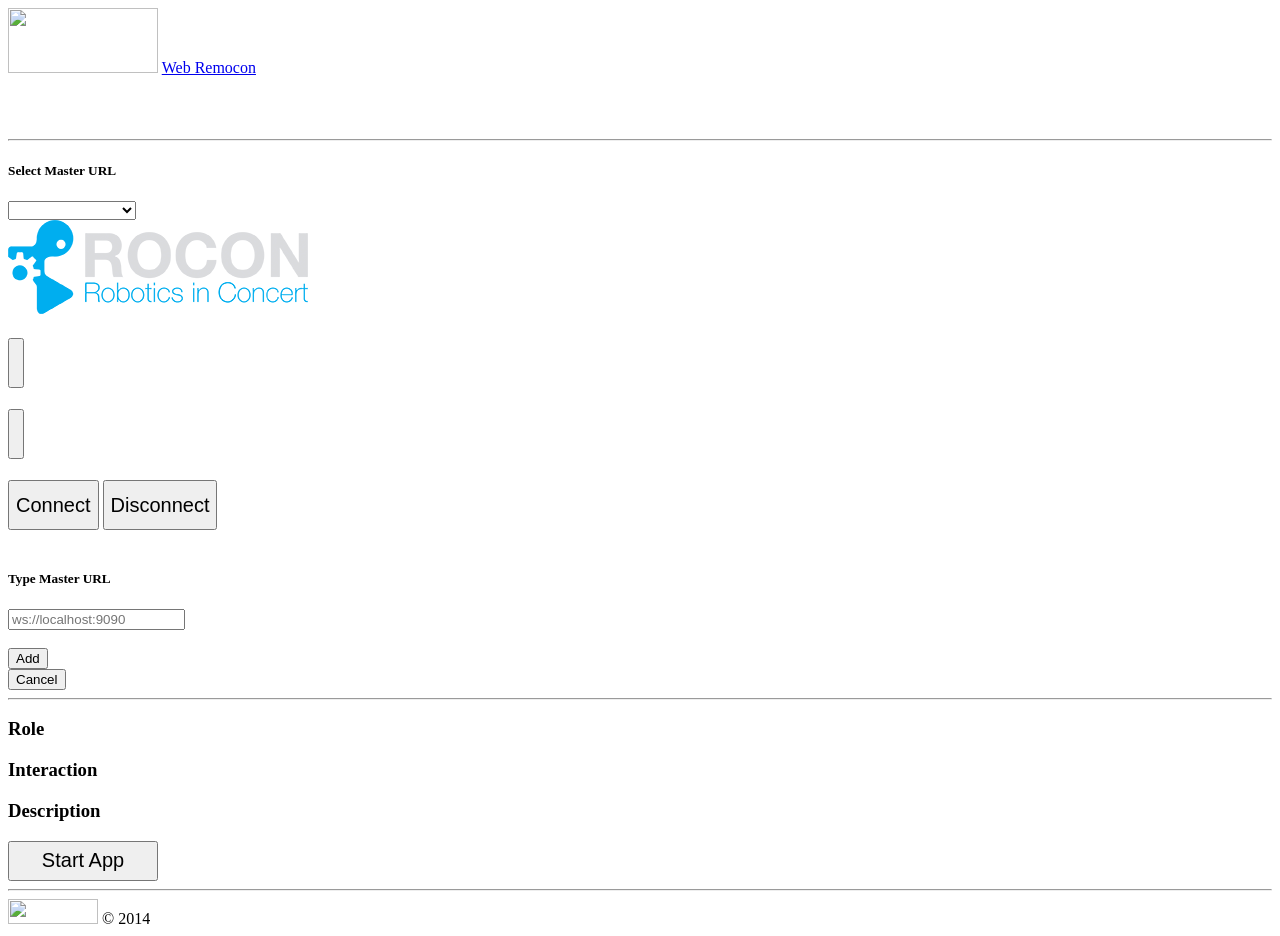
==== www/rocon_web_remocon/index.html @ 0dc2d6f8 "Update from rocon project in github" ====
<!DOCTYPE html>
<html>
<head>
    <meta charset="UTF-8">
    <meta name="viewport" content="width=device-width, initial-scale=1">
    <title>Rocon Remocon</title>

    <!-- JS, Jquery, Bootstrap, Yaml  -->
    <script type="text/javascript" src="/rocon_web_common/js/thirdparty/jquery/jquery-1.11.1.min.js"></script>
    <script type="text/javascript" src="/rocon_web_common/js/thirdparty/jquery/jquery.cookie.js"></script>
    <script type="text/javascript" src="/rocon_web_common/js/thirdparty/bootstrap/bootstrap.js"></script>
    <script type="text/javascript" src="/rocon_web_common/js/thirdparty/js-yaml/js-yaml.js"></script>

    <link rel="stylesheet" href="/rocon_web_common/css/bootstrap.css">
    <link rel="stylesheet" href="/rocon_web_common/css/bootstrap-theme.css">
    
    <!-- ROS related -->
    <script type="text/javascript" src="/rocon_web_common/js/thirdparty/eventemitter2/eventemitter2.js"></script>
    <script type="text/javascript" src="/rocon_web_common/js/ros/robotwebtools/roslib.js"></script>
    <script type="text/javascript" src="/rocon_web_common/js/thirdparty/uuid.js"></script>


    <!-- etc -->
    <script type="text/javascript" src="index.js"></script>
</head>

<body>
    <div class="container-fluid">

        <!-- Header -->
        <div class="navbar navbar-inverse navbar-fixed-top">
            <div class="navbar-inner">
                <div class="container-fluid">
                    <img class="navbar-brand" style="height:65px; width:150px;" src="/rocon_web_common/img/rocon_logo.png"></img>
                    <a class="navbar-brand" href="#" style="margin-top:6px">Web Remocon</a>
                </div>
            </div>
        </div>
 
        <br><br><br><hr>
        <div class="row">
            <div class="col-sm-4">
                <div id="selecturl">
                    <h5 class="text-center"><strong>Select Master URL</strong></h5>
                    <select class="form-control" id="urlList">
                        <option disabled="disabled">(Please add URL)</option>
                    </select>
                </div>

                <div id="masterinfo">
                    <div class="panel panel-default">
                        <div class="panel-body" id="masterinfopanel">
                            <img src="../rocon_web_common/img/rocon_logo.png"></img>
                        </div>
                    </div>
                </div>
            </div>

            <div class="col-sm-1">
                <button type="button" class="btn btn-info btn btn-block" style="margin-top:20px; height:50px; font-size:20px" data-toggle="collapse" data-target="#openaddurl" id="urladdBtn">
                    <span class="glyphicon glyphicon-plus" aria-hidden="true"></span>
                </button>
                    
            </div>
            
            <div class="col-sm-1">
                <button type="button" class="btn btn-info btn btn btn-block" style="margin-top:20px; height:50px; font-size:20px" id="urldeleteBtn">
                        <span class="glyphicon glyphicon-minus" aria-hidden="true"></span>
                </button>
            </div>
    
            <div class="col-sm-2 col-sm-offset-4">
                <button type="button" class="btn btn-info btn btn-block" id="connectBtn" style="margin-top:20px; height:50px; font-size:20px">Connect</button>
                <button type="button" class="btn btn-danger btn btn-block" id="disconnectBtn" style="margin-top:20px; height:50px; font-size:20px">Disconnect</button>
            </div>
        </div>

        <br>
        <div class="row">
            <div class="col-sm-4">
                <div id="openaddurl" class="collapse out">
                    <div class="well well-sm">
                        <form role="form">
                            <div class="form-group">
                                <h5 class="text-center"><strong>Type Master URL</strong></h5>
                                <input type="text" class="form-control" id="typeURL" placeholder="ws://localhost:9090">
                            </div>
                            <div class="row">
                                <br>
                                <div class="col-xs-6 col-md-6">
                                    <button type="button" class="btn btn-default btn btn-block" data-toggle="collapse" data-target="#openaddurl" id="addurl_addBtn">Add</button>
                                </div>
                                <div class="col-xs-6 col-md-6">
                                    <button type="button" class="btn btn-default btn btn-block" data-toggle="collapse" data-target="#openaddurl">Cancel</button>
                                </div>
                            </div>
                        </form>
                    </div>
                </div>
            </div>
        </div>
        
        <hr>
        <div class="row">
            <div class="col-sm-4">
                <div class="well well-sm">
                    <h3 class="text-center"><span class="label label-primary">Role</span></h3>
                    <div class="list-group" id="roles_listgroup">
                    </div>
                </div>
            </div>
            
            <div class="col-sm-4">
                <div class="well well-sm">
                <h3 class="text-center"><span class="label label-primary">Interaction</span></h3>
                    <div class="list-group" id="interactions_listgroup">
                    </div>
                </div>
            </div>
            
            <div class="col-sm-4">
                <div class="well well-sm">
                    <h3 class="text-center"><span class="label label-primary">Description</span></h3>
                    <div class="panel panel-default">
                        <div class="panel-body" id="descriptionpanel">
                        </div>
                    </div>

                    <button type="button" class="btn btn-info center-block" style="width:150px; height:40px; font-size:20px" id="startappBtn">Start App</button>
                </div>
            </div>
        </div>

        <hr>
    </div>

    <!-----------footer----------->
    <footer>
      <img style="width:90px; height:25px;" src="/rocon_web_common/img/yujin_logo.jpg"></img>
      &copy 2014
    </footer>
    <!----------!footer----------->
</body>

</html>
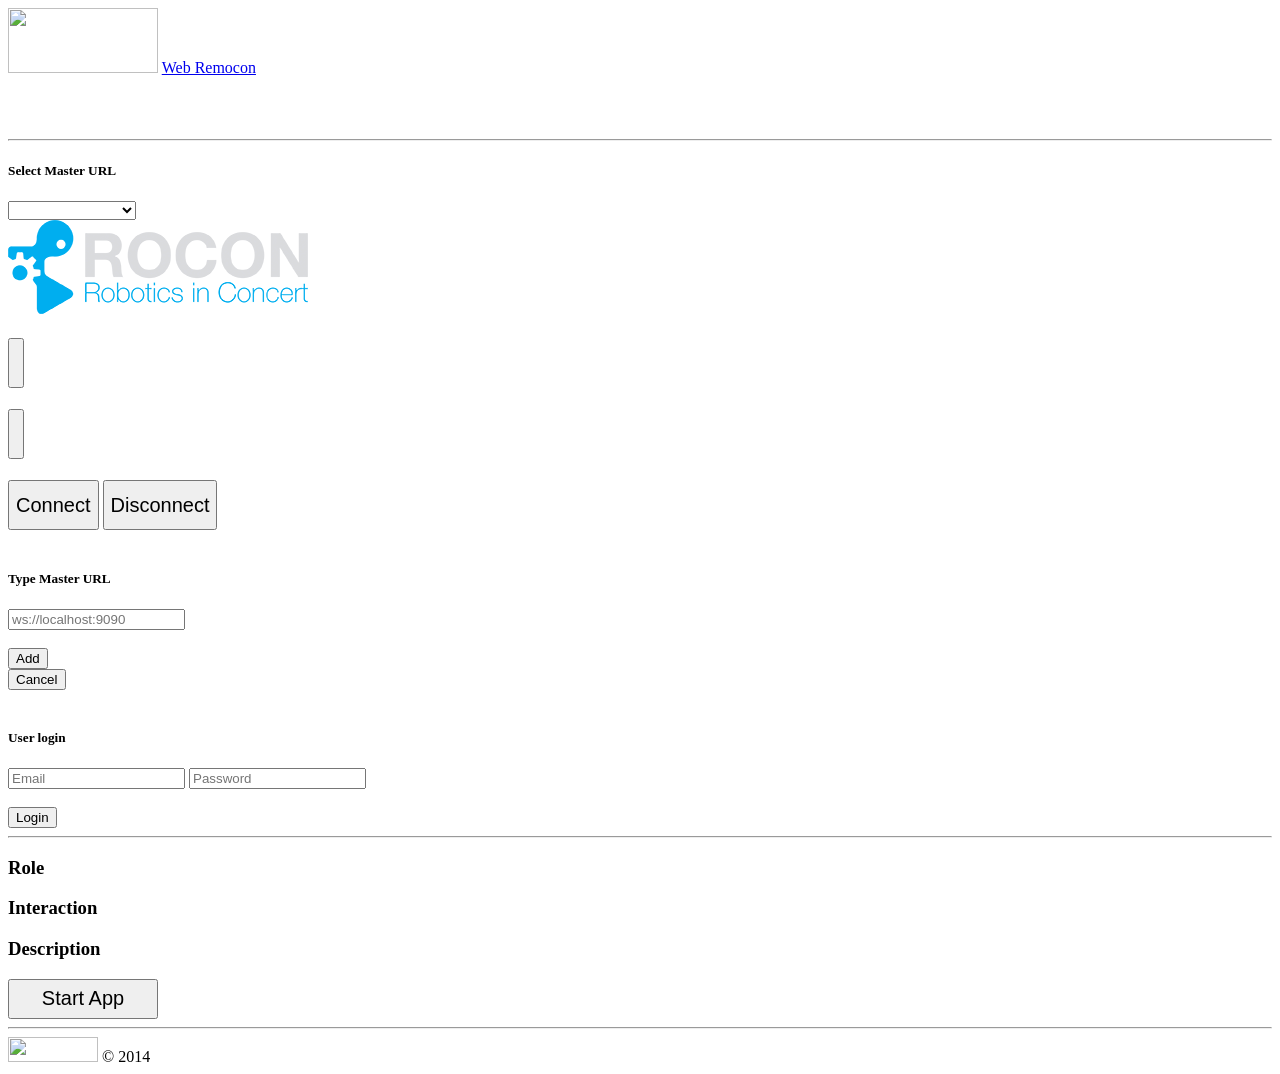
==== commit 5225e370: "Authentication and authorization added Added to index.html and index.js Ivan's changes" ====
--- a/www/rocon_web_remocon/index.html
+++ b/www/rocon_web_remocon/index.html
@@ -21,7 +21,7 @@
 
 
     <!-- etc -->
-    <script type="text/javascript" src="index.js"></script>
+    <script type="text/javascript" src="/rocon_web_remocon/index.js"></script>
 </head>
 
 <body>
@@ -99,7 +99,30 @@
                 </div>
             </div>
         </div>
-        
+       
+        <br>
+        <div class="row">
+          <div class="col-sm-4">
+            <div id="userlogin">
+              <div class="well well-sm">
+                <form role="form">
+                  <div class="form-group">
+                    <h5 class="text-center"><strong>User login</strong></h5>
+                    <input type="text" class="form-control" id="user" placeholder="Email">
+                    <input type="text" class="form-control" id="pass" placeholder="Password">
+                    </div>
+                  <div class="row">
+                    <br>
+                    <div class="col-xs-6 col-md-6">
+                      <button type="button" class="btn btn-default btn btn-block" data-target="#userlogin" id="loginBtn">Login</button>
+                      </div>
+                    </div>
+                  </form>
+                </div>
+              </div>
+            </div>
+          </div>
+
         <hr>
         <div class="row">
             <div class="col-sm-4">
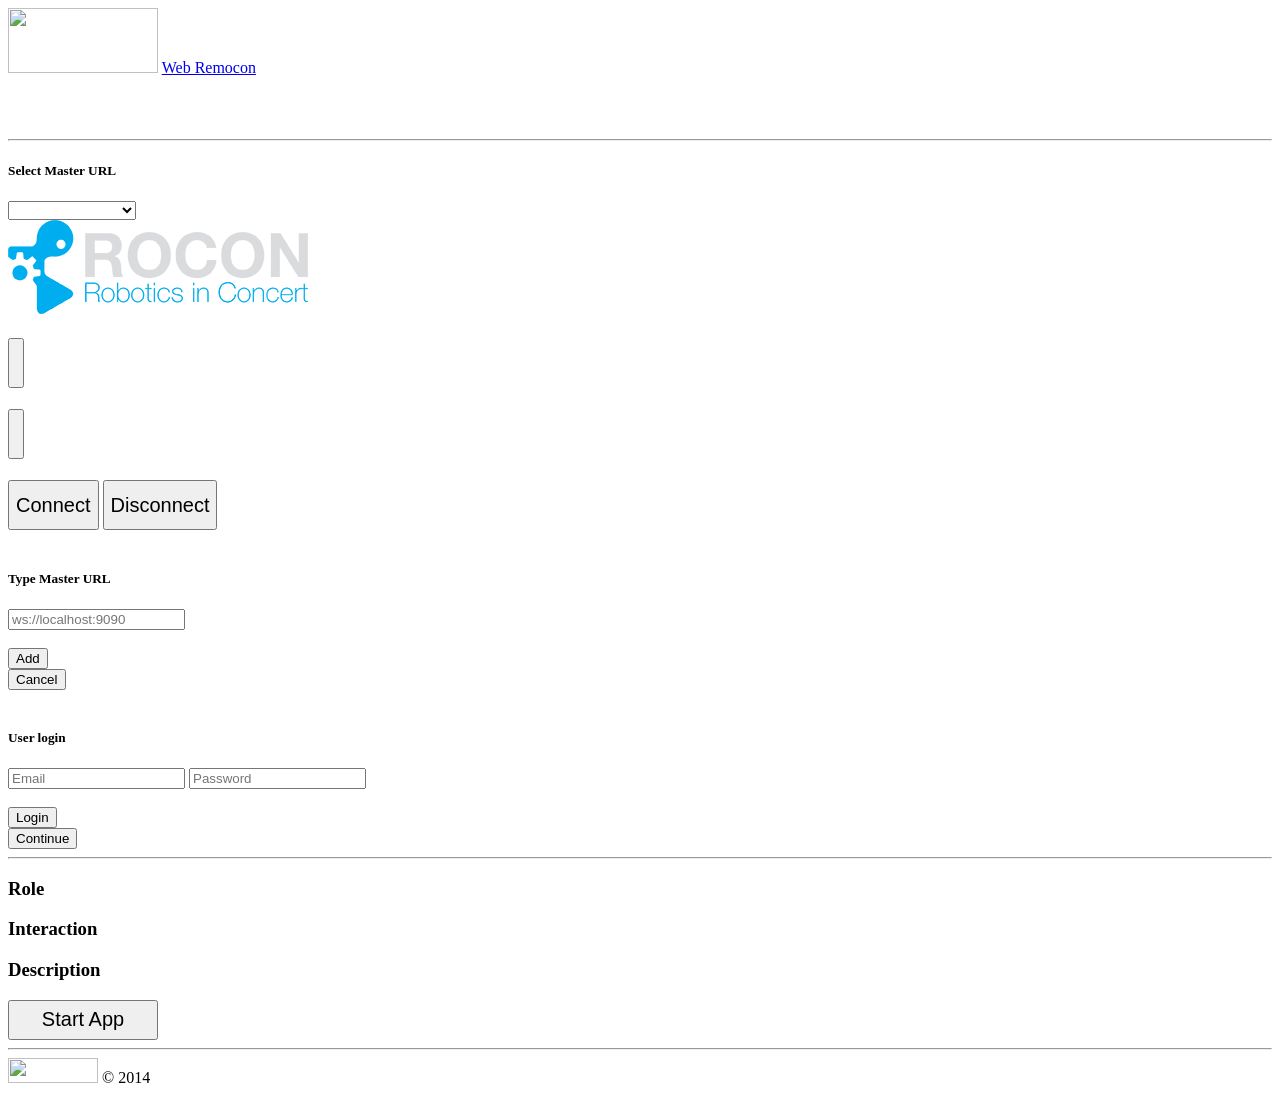
==== commit 2901fcb3: "Added authentication and continue button to index.html" ====
--- a/www/rocon_web_remocon/index.html
+++ b/www/rocon_web_remocon/index.html
@@ -21,7 +21,7 @@
 
 
     <!-- etc -->
-    <script type="text/javascript" src="/rocon_web_remocon/index.js"></script>
+    <script type="text/javascript" src="index.js"></script>
 </head>
 
 <body>
@@ -116,6 +116,9 @@
                     <div class="col-xs-6 col-md-6">
                       <button type="button" class="btn btn-default btn btn-block" data-target="#userlogin" id="loginBtn">Login</button>
                       </div>
+                    <div>
+                      <button type="button" class="btn btn-default btn btn-block" data-target="#continuelogin" id="continueBtn">Continue</button>
+                    </div>   
                     </div>
                   </form>
                 </div>
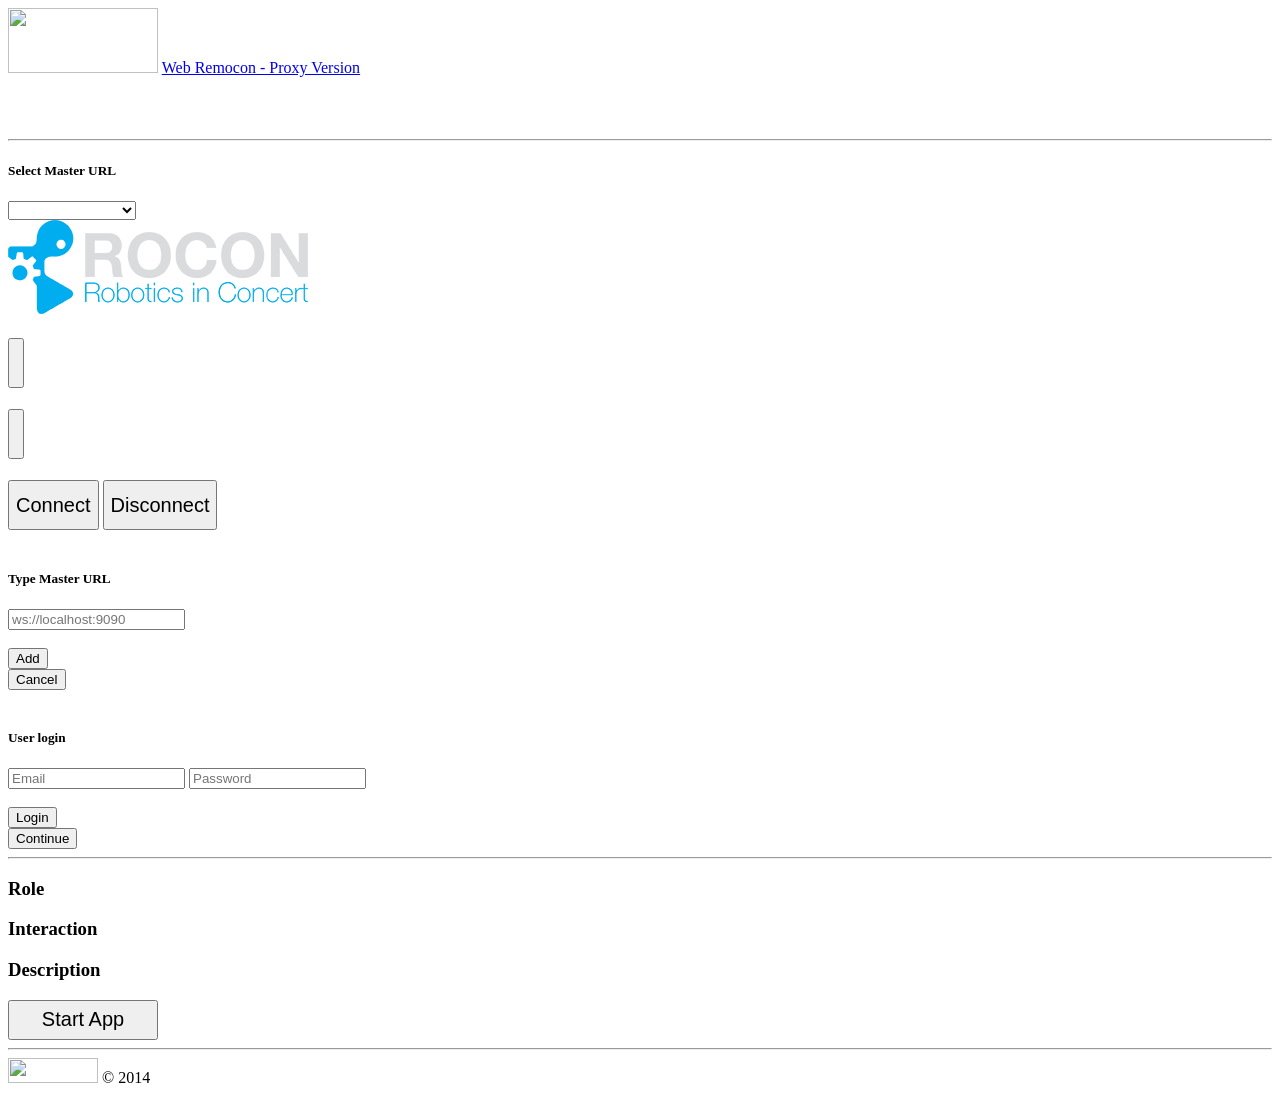
==== commit 7477ba52: "Merge pull request #43 from robotics-in-concert/master Configurable file server path" ====
--- a/www/rocon_web_remocon/index.html
+++ b/www/rocon_web_remocon/index.html
@@ -32,7 +32,7 @@
             <div class="navbar-inner">
                 <div class="container-fluid">
                     <img class="navbar-brand" style="height:65px; width:150px;" src="/rocon_web_common/img/rocon_logo.png"></img>
-                    <a class="navbar-brand" href="#" style="margin-top:6px">Web Remocon</a>
+                    <a class="navbar-brand" href="#" style="margin-top:6px">Web Remocon - Proxy Version</a>
                 </div>
             </div>
         </div>
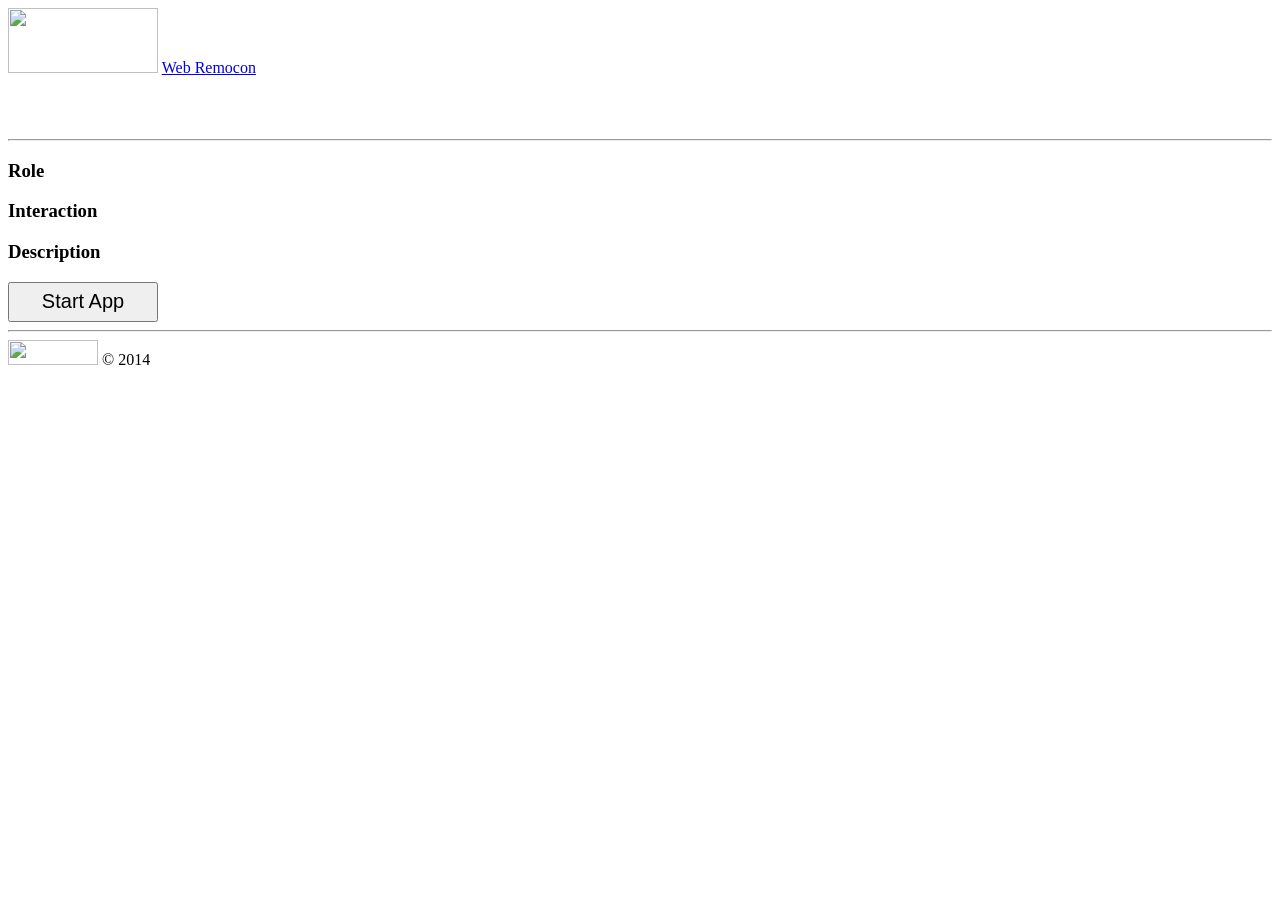
==== commit d42b1f61: "new UI with proxy list and Login" ====
--- a/www/rocon_web_remocon/index.html
+++ b/www/rocon_web_remocon/index.html
@@ -32,101 +32,12 @@
             <div class="navbar-inner">
                 <div class="container-fluid">
                     <img class="navbar-brand" style="height:65px; width:150px;" src="/rocon_web_common/img/rocon_logo.png"></img>
-                    <a class="navbar-brand" href="#" style="margin-top:6px">Web Remocon - Proxy Version</a>
+                    <a class="navbar-brand" href="#" style="margin-top:6px">Web Remocon</a>
                 </div>
             </div>
         </div>
  
         <br><br><br><hr>
-        <div class="row">
-            <div class="col-sm-4">
-                <div id="selecturl">
-                    <h5 class="text-center"><strong>Select Master URL</strong></h5>
-                    <select class="form-control" id="urlList">
-                        <option disabled="disabled">(Please add URL)</option>
-                    </select>
-                </div>
-
-                <div id="masterinfo">
-                    <div class="panel panel-default">
-                        <div class="panel-body" id="masterinfopanel">
-                            <img src="../rocon_web_common/img/rocon_logo.png"></img>
-                        </div>
-                    </div>
-                </div>
-            </div>
-
-            <div class="col-sm-1">
-                <button type="button" class="btn btn-info btn btn-block" style="margin-top:20px; height:50px; font-size:20px" data-toggle="collapse" data-target="#openaddurl" id="urladdBtn">
-                    <span class="glyphicon glyphicon-plus" aria-hidden="true"></span>
-                </button>
-                    
-            </div>
-            
-            <div class="col-sm-1">
-                <button type="button" class="btn btn-info btn btn btn-block" style="margin-top:20px; height:50px; font-size:20px" id="urldeleteBtn">
-                        <span class="glyphicon glyphicon-minus" aria-hidden="true"></span>
-                </button>
-            </div>
-    
-            <div class="col-sm-2 col-sm-offset-4">
-                <button type="button" class="btn btn-info btn btn-block" id="connectBtn" style="margin-top:20px; height:50px; font-size:20px">Connect</button>
-                <button type="button" class="btn btn-danger btn btn-block" id="disconnectBtn" style="margin-top:20px; height:50px; font-size:20px">Disconnect</button>
-            </div>
-        </div>
-
-        <br>
-        <div class="row">
-            <div class="col-sm-4">
-                <div id="openaddurl" class="collapse out">
-                    <div class="well well-sm">
-                        <form role="form">
-                            <div class="form-group">
-                                <h5 class="text-center"><strong>Type Master URL</strong></h5>
-                                <input type="text" class="form-control" id="typeURL" placeholder="ws://localhost:9090">
-                            </div>
-                            <div class="row">
-                                <br>
-                                <div class="col-xs-6 col-md-6">
-                                    <button type="button" class="btn btn-default btn btn-block" data-toggle="collapse" data-target="#openaddurl" id="addurl_addBtn">Add</button>
-                                </div>
-                                <div class="col-xs-6 col-md-6">
-                                    <button type="button" class="btn btn-default btn btn-block" data-toggle="collapse" data-target="#openaddurl">Cancel</button>
-                                </div>
-                            </div>
-                        </form>
-                    </div>
-                </div>
-            </div>
-        </div>
-       
-        <br>
-        <div class="row">
-          <div class="col-sm-4">
-            <div id="userlogin">
-              <div class="well well-sm">
-                <form role="form">
-                  <div class="form-group">
-                    <h5 class="text-center"><strong>User login</strong></h5>
-                    <input type="text" class="form-control" id="user" placeholder="Email">
-                    <input type="text" class="form-control" id="pass" placeholder="Password">
-                    </div>
-                  <div class="row">
-                    <br>
-                    <div class="col-xs-6 col-md-6">
-                      <button type="button" class="btn btn-default btn btn-block" data-target="#userlogin" id="loginBtn">Login</button>
-                      </div>
-                    <div>
-                      <button type="button" class="btn btn-default btn btn-block" data-target="#continuelogin" id="continueBtn">Continue</button>
-                    </div>   
-                    </div>
-                  </form>
-                </div>
-              </div>
-            </div>
-          </div>
-
-        <hr>
         <div class="row">
             <div class="col-sm-4">
                 <div class="well well-sm">
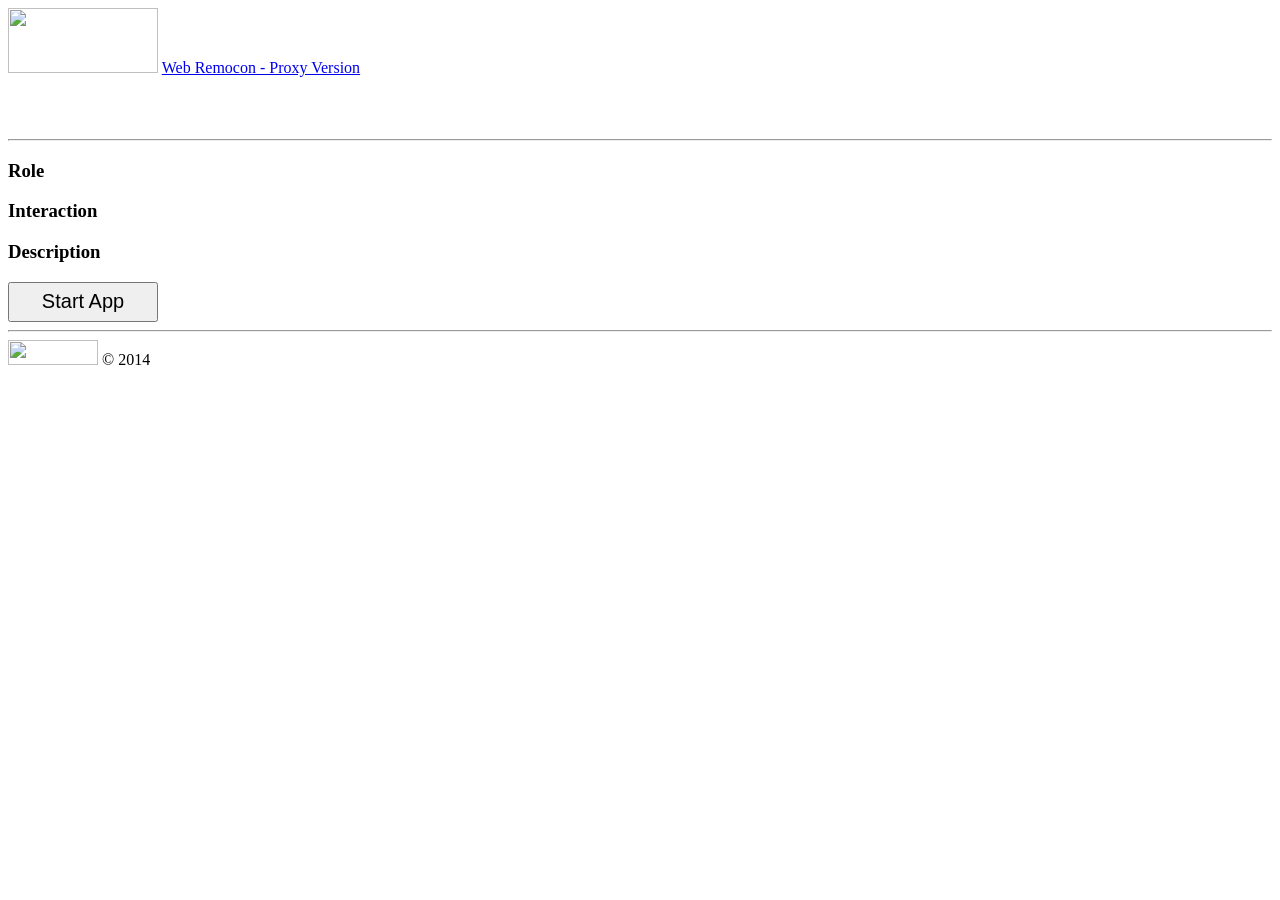
==== commit 955b6583: "conflicts resolved" ====
--- a/www/rocon_web_remocon/index.html
+++ b/www/rocon_web_remocon/index.html
@@ -32,7 +32,7 @@
             <div class="navbar-inner">
                 <div class="container-fluid">
                     <img class="navbar-brand" style="height:65px; width:150px;" src="/rocon_web_common/img/rocon_logo.png"></img>
-                    <a class="navbar-brand" href="#" style="margin-top:6px">Web Remocon</a>
+                    <a class="navbar-brand" href="#" style="margin-top:6px">Web Remocon - Proxy Version</a>
                 </div>
             </div>
         </div>
